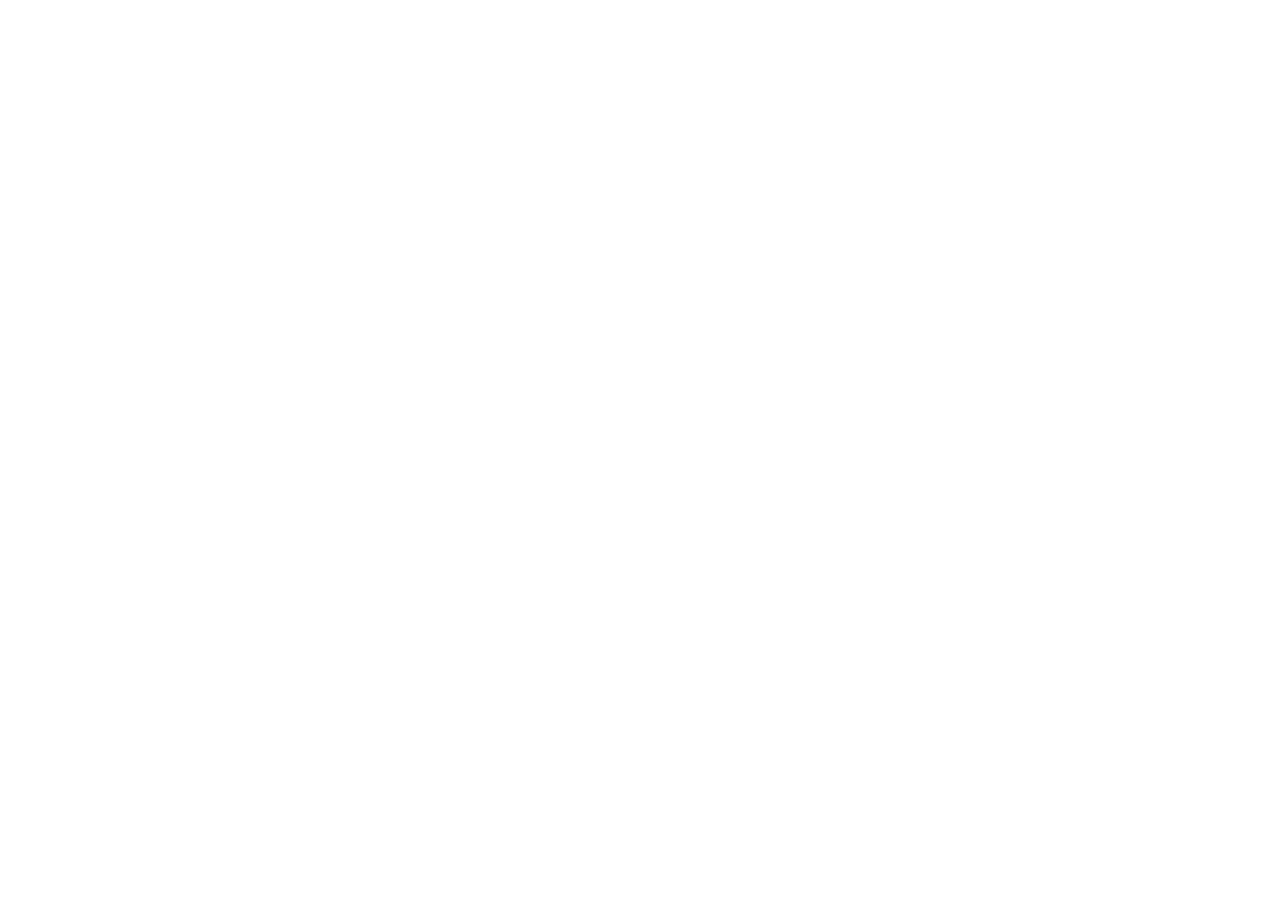
==== GitPractice/index.html @ 247c930b "this is git Practice folder" ====
<!DOCTYPE html>
<html lang="en">
<head>
    <meta charset="UTF-8">
    <meta name="viewport" content="width=device-width, initial-scale=1.0">
    <title>Document</title>
</head>
<body>
    
</body>
</html>
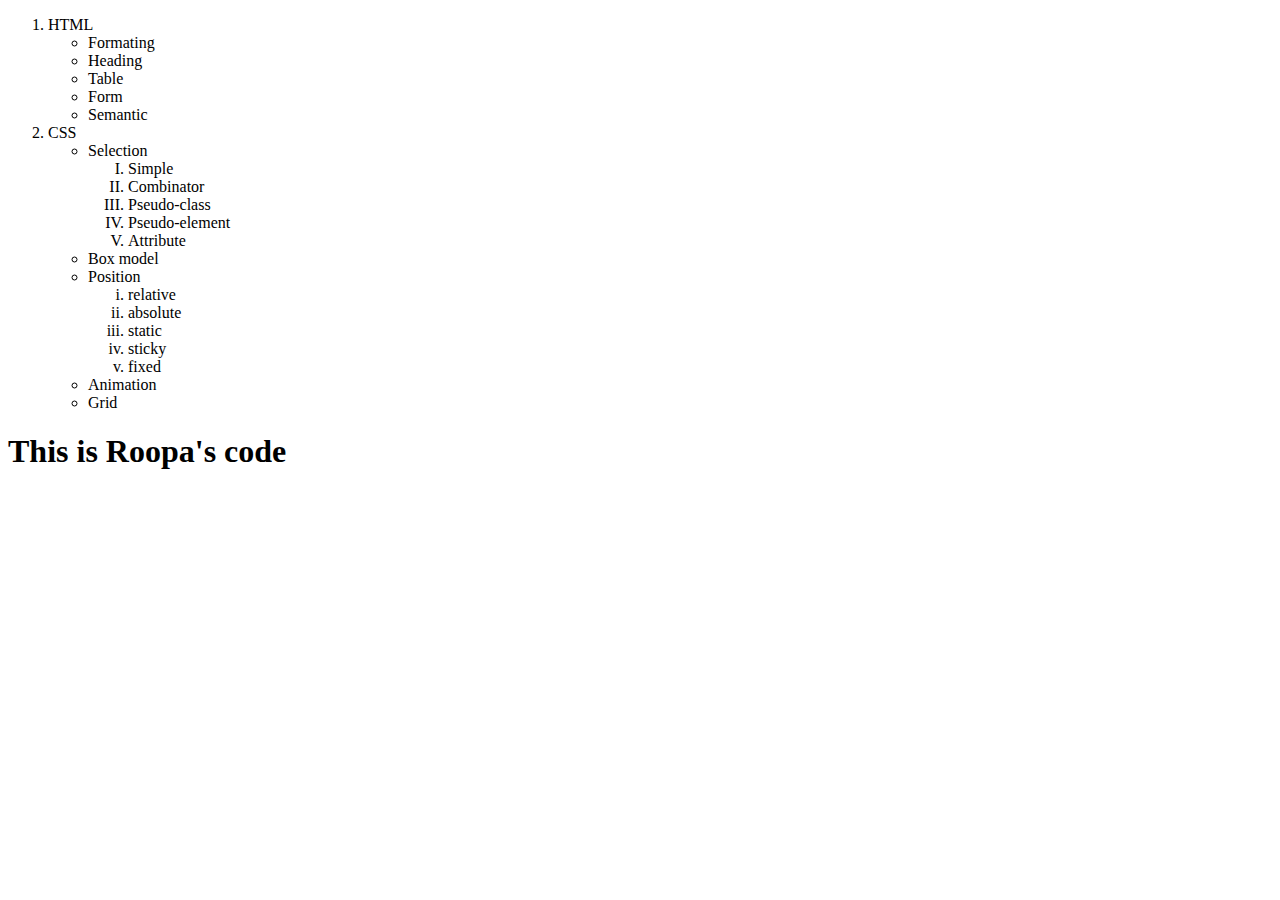
==== commit 4f5d887f: "this is testing code" ====
--- a/GitPractice/index.html
+++ b/GitPractice/index.html
@@ -3,9 +3,43 @@
 <head>
     <meta charset="UTF-8">
     <meta name="viewport" content="width=device-width, initial-scale=1.0">
-    <title>Document</title>
+    <title>Scrom Team 2 Nested List</title>
 </head>
 <body>
-    
+    <ol>
+        <li>HTML</li>
+        <ul>
+            <li>Formating</li>
+                <ol></ol>
+            <li>Heading</li>
+            <li>Table</li>
+            <li>Form</li>
+            <li>Semantic</li>
+        </ul>
+        <li>CSS</li>
+        <ul>
+            <li>Selection</li>
+                <ol type="I">
+                    <li>Simple </li>
+                    <li>Combinator </li>
+                    <li>Pseudo-class</li>
+                    <li>Pseudo-element</li>
+                    <li>Attribute</li>
+                </ol>
+            <li>Box model</li>
+            <li>Position</li>
+            <ol type="i">
+                <li>relative</li>
+                <li>absolute</li>
+                <li>static</li>
+                <li>sticky</li>
+                <li>fixed</li>
+            </ol>
+            <li>Animation</li>
+            <li>Grid</li>
+        </ul>
+
+    </ol>
+    <h1>This is Roopa's code</h1>
 </body>
 </html>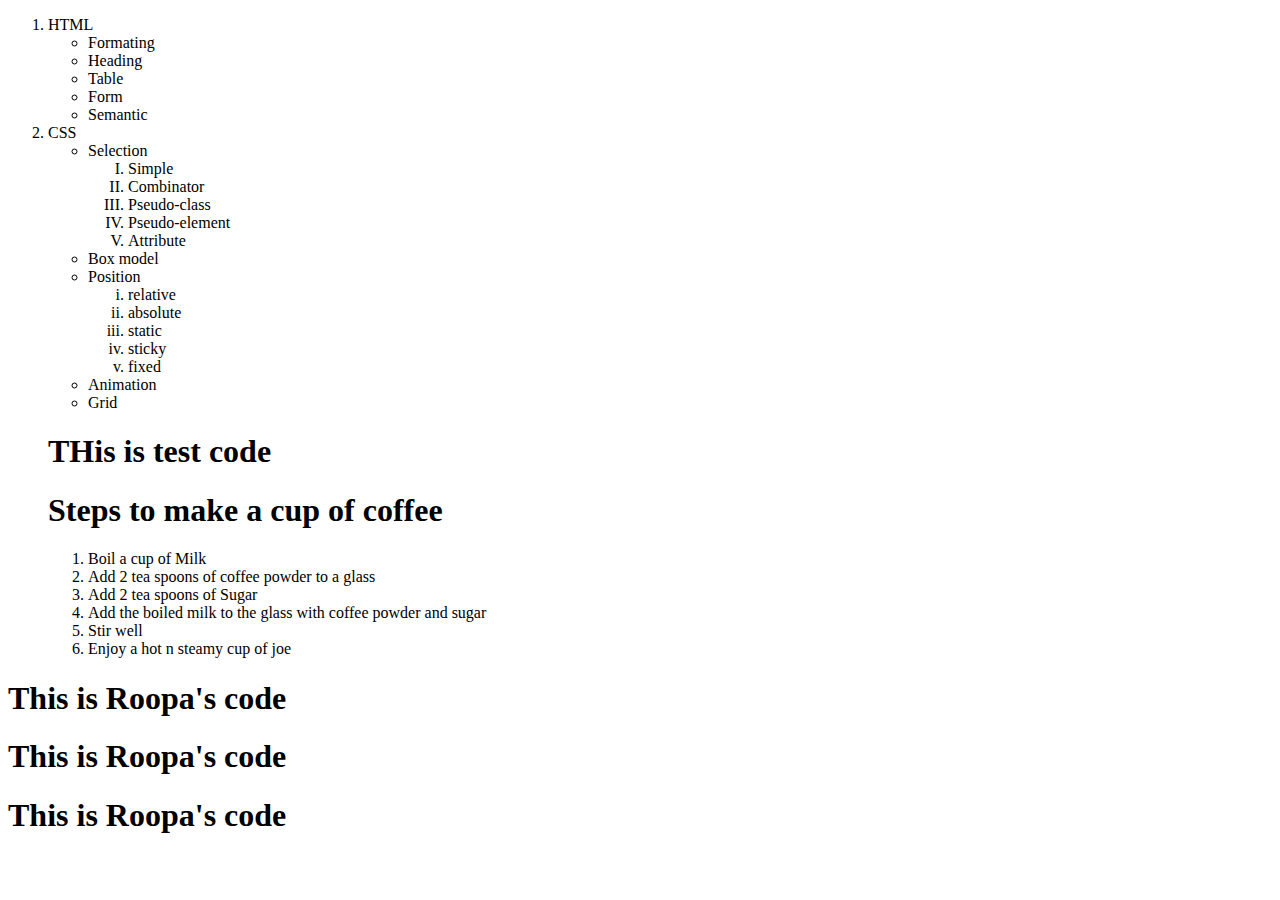
==== commit 0837e222: "Merge branch 'master' of https://github.com/TY-Shanthala/MERN into mybranch" ====
--- a/GitPractice/index.html
+++ b/GitPractice/index.html
@@ -39,7 +39,24 @@
             <li>Grid</li>
         </ul>
 
+        <!-- this is shanthala's code -->
+         <h1>THis is test code</h1>
+         <!-- Datta -->
+         <h1>Steps to make a cup of coffee</h1>
+         <ol>
+         <li>Boil a cup of Milk</li>
+         <li>Add 2 tea spoons of coffee powder to a glass</li>
+         <li>Add 2 tea spoons of Sugar</li>
+         <li>Add the boiled milk to the glass with coffee powder and sugar</li>
+         <li>Stir well</li>
+         <li>Enjoy a hot n steamy cup of joe</li>
+         </ol>
+          
+
+
     </ol>
+    <h1>This is Roopa's code</h1>
+    <h1>This is Roopa's code</h1>
     <h1>This is Roopa's code</h1>
 </body>
 </html>